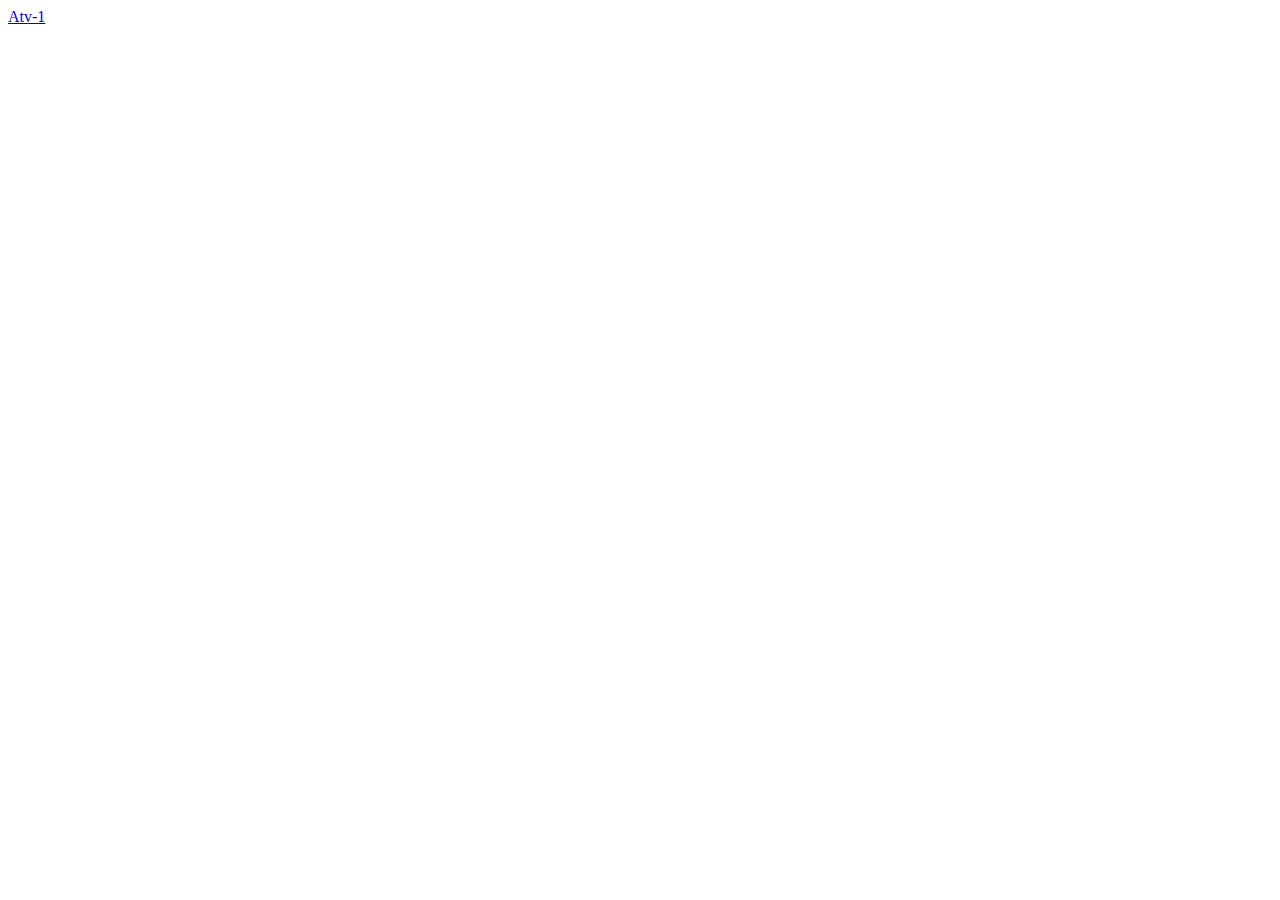
==== index.html @ 26a3a662 "bra" ====
<html lang="en">
<head>
    <meta charset="UTF-8">
    <meta name="viewport" content="width=device-width, initial-scale=1.0">
    
    <title>Document</title>
</head>
<body>
    <a href="/links/atv1/index.html">Atv-1</a>
</body>
</html>
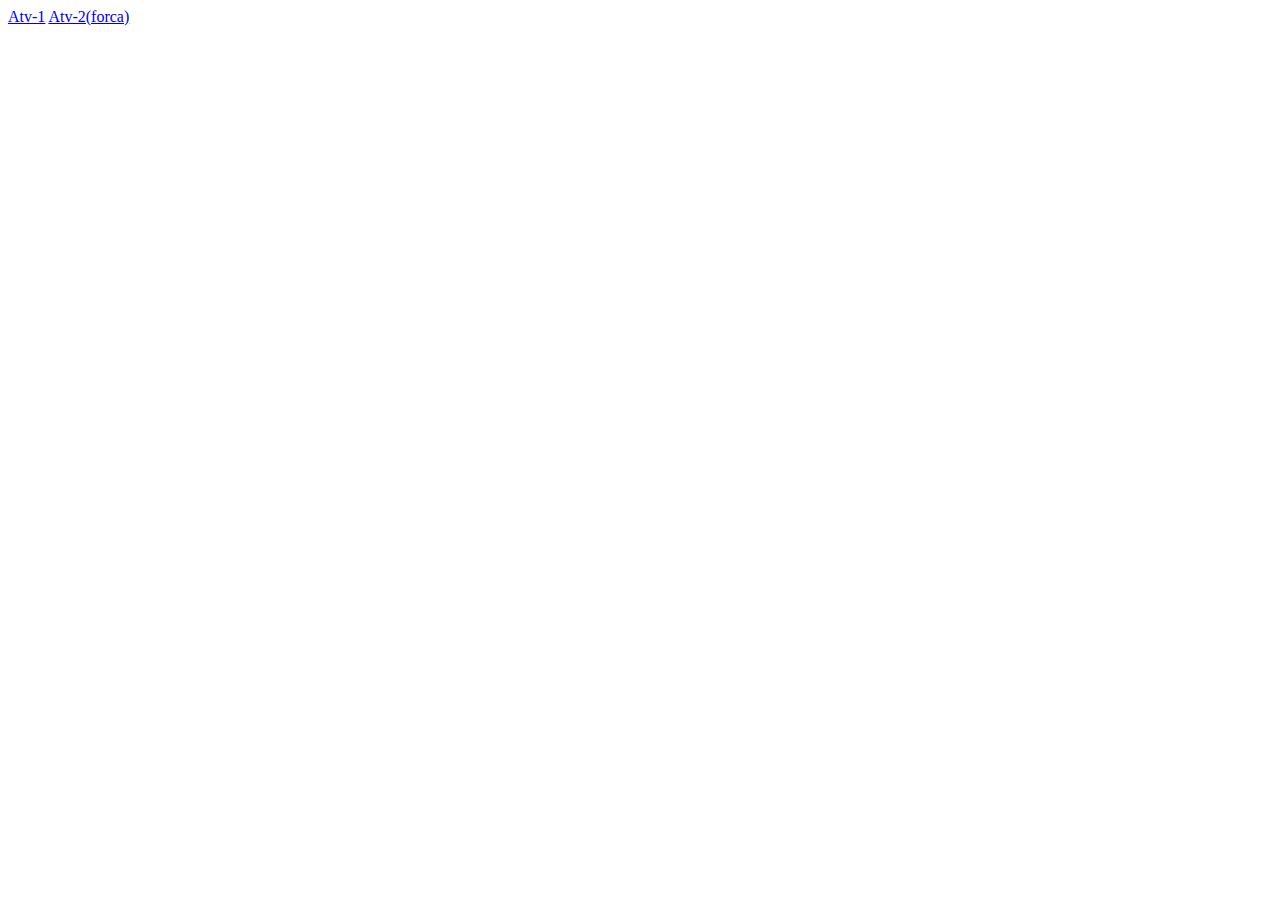
==== commit f55286f3: "ajuste" ====
--- a/index.html
+++ b/index.html
@@ -7,5 +7,6 @@
 </head>
 <body>
     <a href="/links/atv1/index.html">Atv-1</a>
+    <a href="/links/atv2(forca)/index.html">Atv-2(forca)</a>
 </body>
 </html>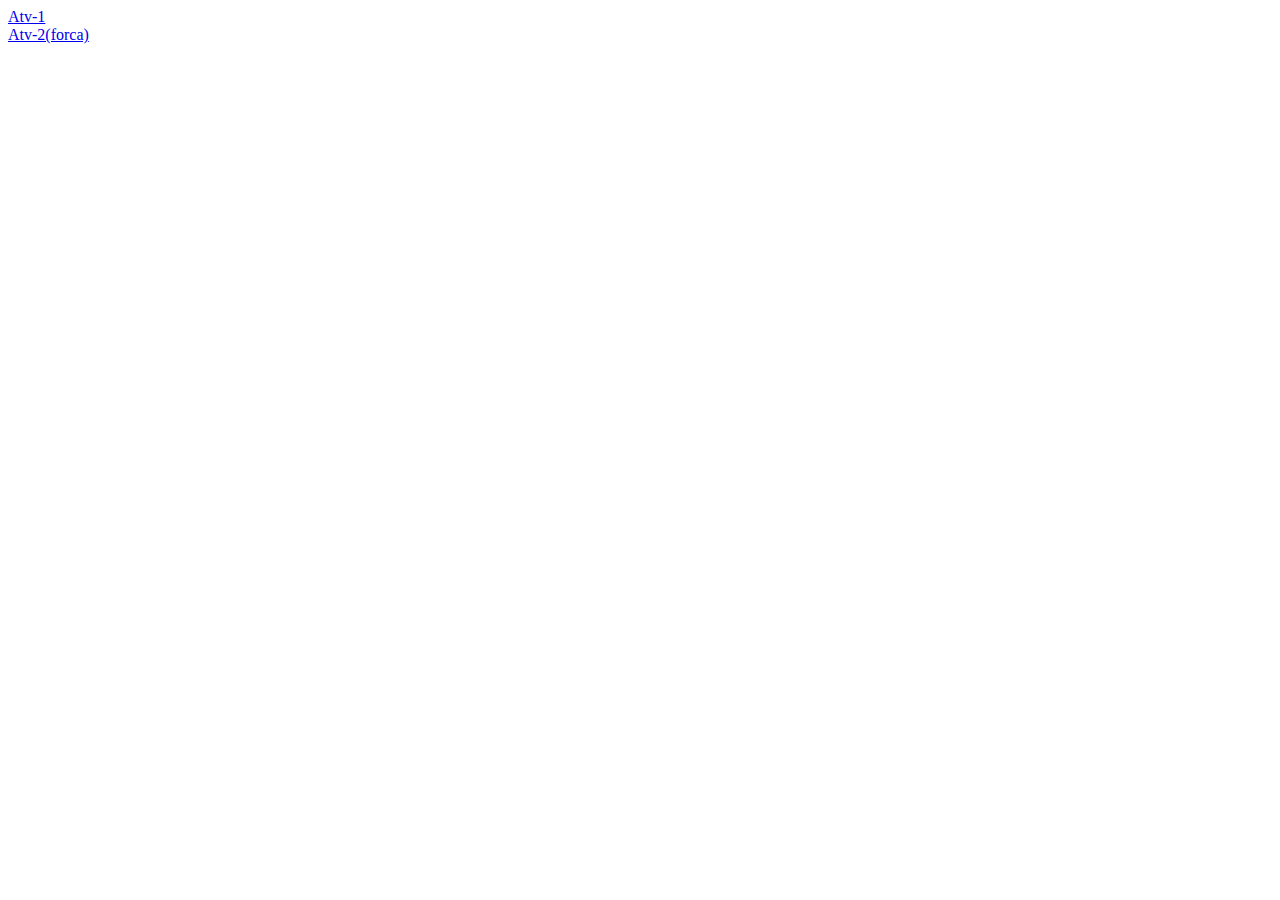
==== commit 04dc78fa: "tu" ====
--- a/index.html
+++ b/index.html
@@ -7,6 +7,7 @@
 </head>
 <body>
     <a href="/links/atv1/index.html">Atv-1</a>
+    <br>
     <a href="/links/atv2(forca)/index.html">Atv-2(forca)</a>
 </body>
 </html>